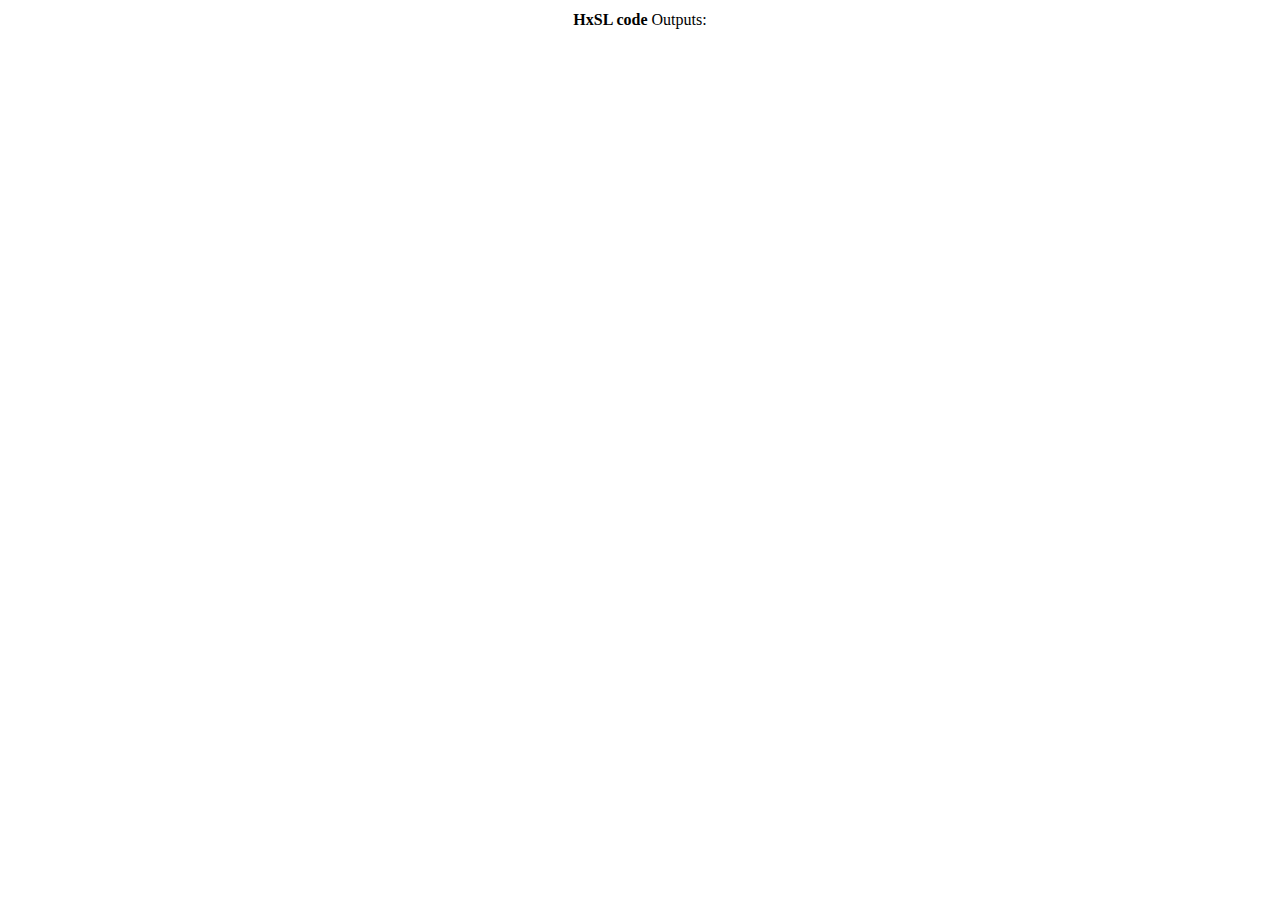
==== tools/hxsl/index.html @ 8e2eefde "update build.xml" ====
<html>

<body>

<style>
th, td, p {
	font-family : "Verdana";
}
th {
	font-weight: normal;
}
td, tr {
	vertical-align : top;
}
a {
	color : #008;
	text-decoration:none;
}
a:hover {
	text-decoration:underline;
}
a.active {
	font-weight : bold;
}
.error {
	color : #800;
	font-weight : bold;
}
</style>

<table style="width:100%;table-layout:fixed;">
<tr>
	<th>
		<b>HxSL code</b>
		Outputs: <input type="text" id="outputs"
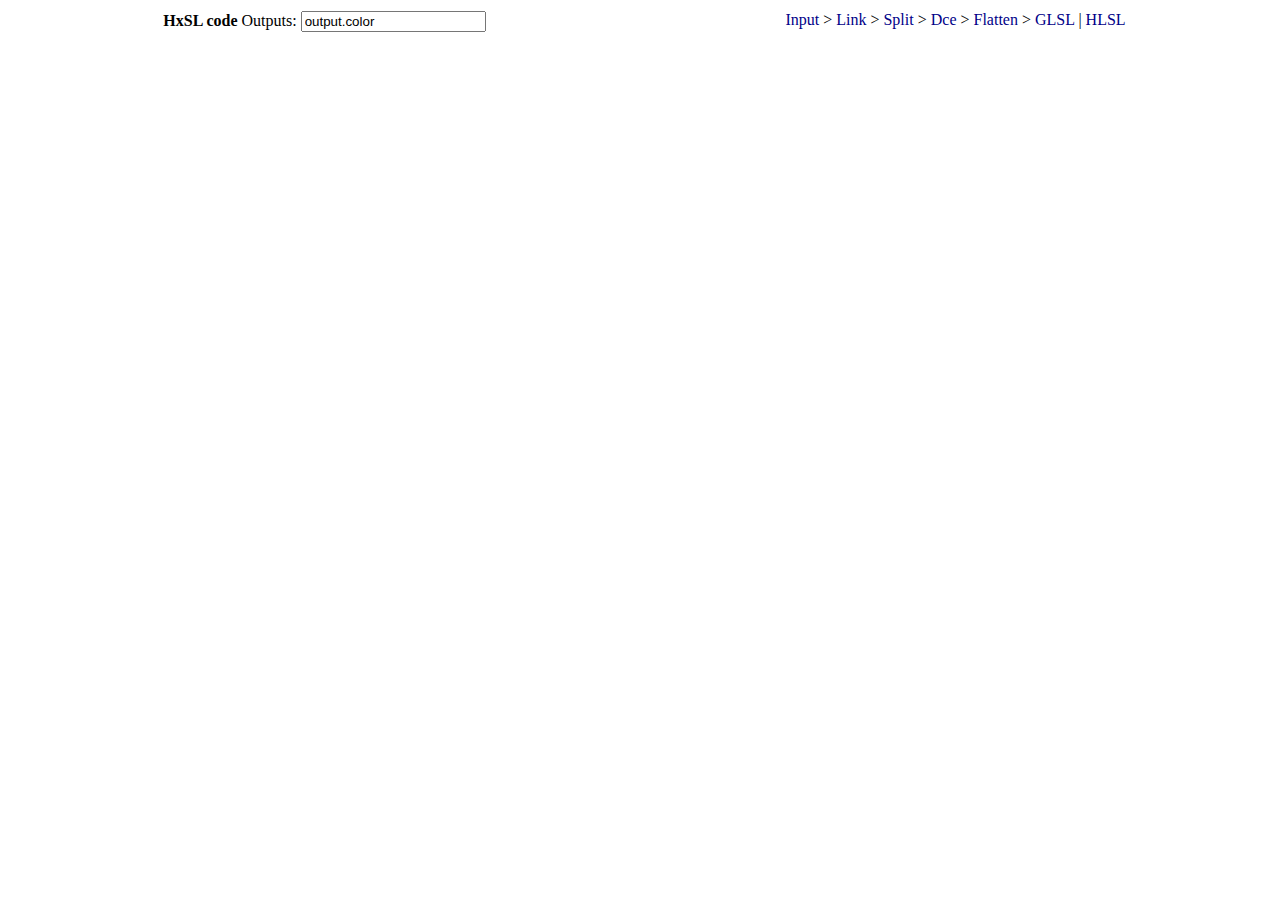
==== commit f6207e3e: "Added TravisCI config" ====
--- a/tools/hxsl/index.html
+++ b/tools/hxsl/index.html
@@ -32,4 +32,20 @@
 <tr>
 	<th>
 		<b>HxSL code</b>
-		Outputs: <input type="text" id="outputs"+		Outputs: <input type="text" id="outputs" value="output.color"/>
+
+	</th>
+	<th>
+		<a href="#" onclick="show(this)">Input</a>
+		&gt; <a href="#" onclick="show(this)">Link</a>
+		&gt; <a href="#" onclick="show(this)">Split</a>
+		&gt; <a href="#" onclick="show(this)">Dce</a>
+		&gt; <a href="#" onclick="show(this)">Flatten</a>
+		&gt; <a href="#" onclick="show(this)">GLSL</a>
+		| <a href="#" onclick="show(this)">HLSL</a>
+	</th>
+</tr>
+<tr>
+<td style="width:50%; min-width:50%">
+
+<tex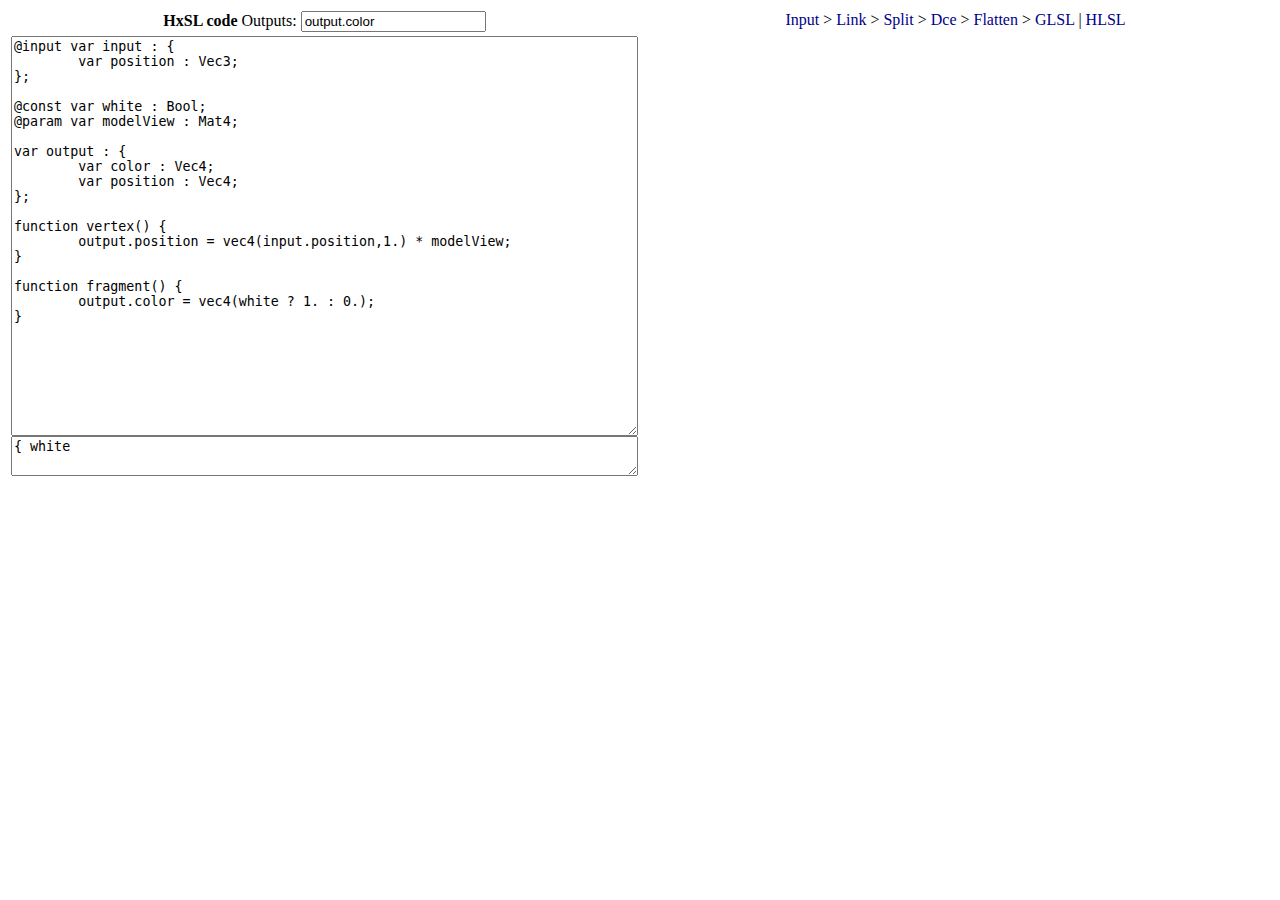
==== commit ffffd1bb: "patching tests" ====
--- a/tools/hxsl/index.html
+++ b/tools/hxsl/index.html
@@ -48,4 +48,27 @@
 <tr>
 <td style="width:50%; min-width:50%">
 
-<tex+<textarea id="hxsl" style="width:100%;height:400px">
+@input var input : {
+	var position : Vec3;
+};
+
+@const var white : Bool;
+@param var modelView : Mat4;
+
+var output : {
+	var color : Vec4;
+	var position : Vec4;
+};
+
+function vertex() {
+	output.position = vec4(input.position,1.) * modelView;
+}
+
+function fragment() {
+	output.color = vec4(white ? 1. : 0.);
+}
+</textarea>
+
+<textarea id="vars" style="width:100%; height: 40px">
+{ white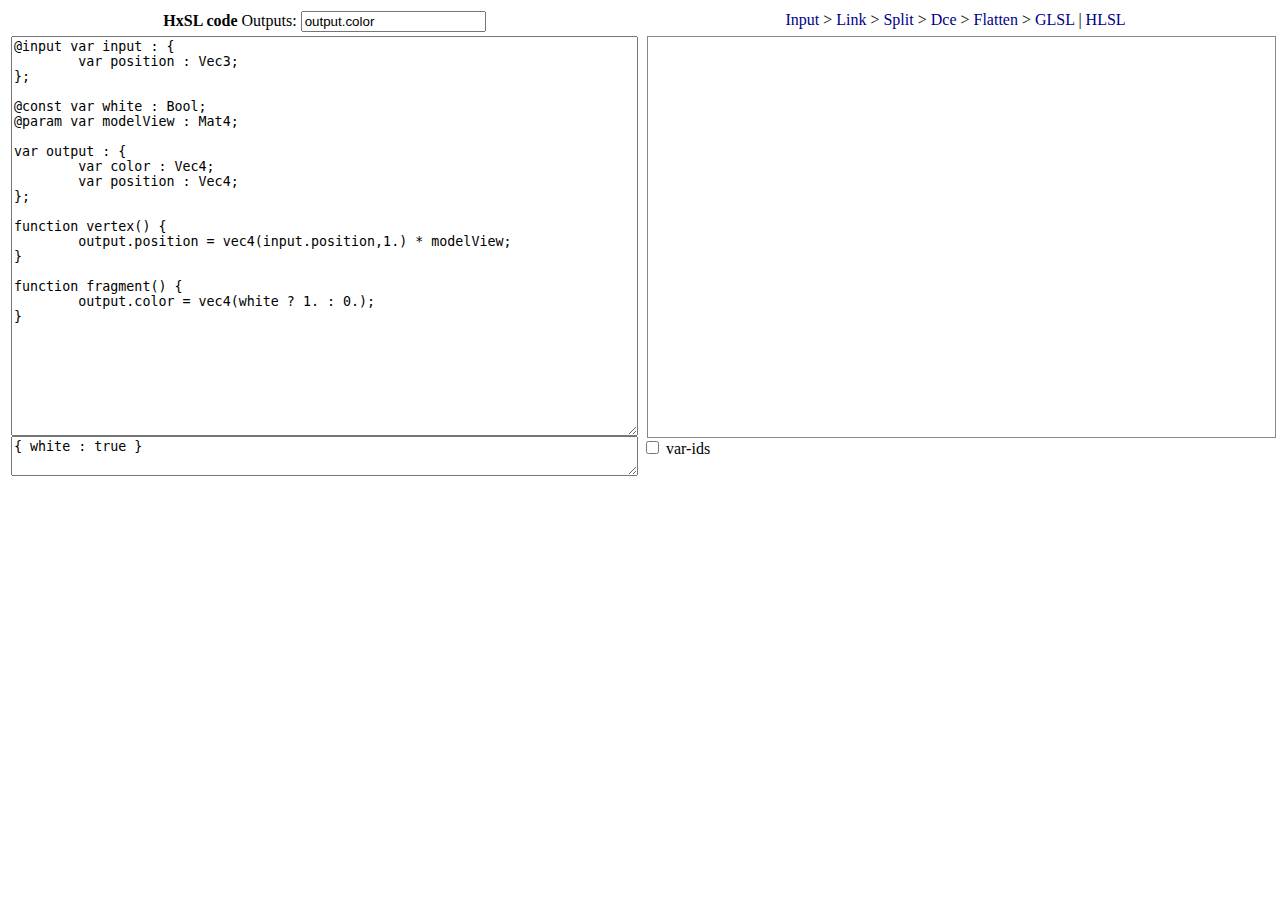
==== commit 3389420a: "removed readme" ====
--- a/tools/hxsl/index.html
+++ b/tools/hxsl/index.html
@@ -71,4 +71,26 @@
 </textarea>
 
 <textarea id="vars" style="width:100%; height: 40px">
-{ white+{ white : true }
+</textarea>
+
+<div class="error" id="errorLog">
+</div>
+
+</td>
+
+<td style="width:50%; max-width:50%">
+<div style="border:1px solid #888; display:inline-block; width:100%; margin-left : 5px; height : 400px; overflow:scroll">
+<pre id="display" style="width:100%">
+</pre>
+</div>
+<input type="checkbox" id="varids"/> var-ids
+</td>
+</table>
+
+<canvas id="canvas"></canvas>
+<script src="hxsl.js"></script>
+
+
+</body>
+</html>